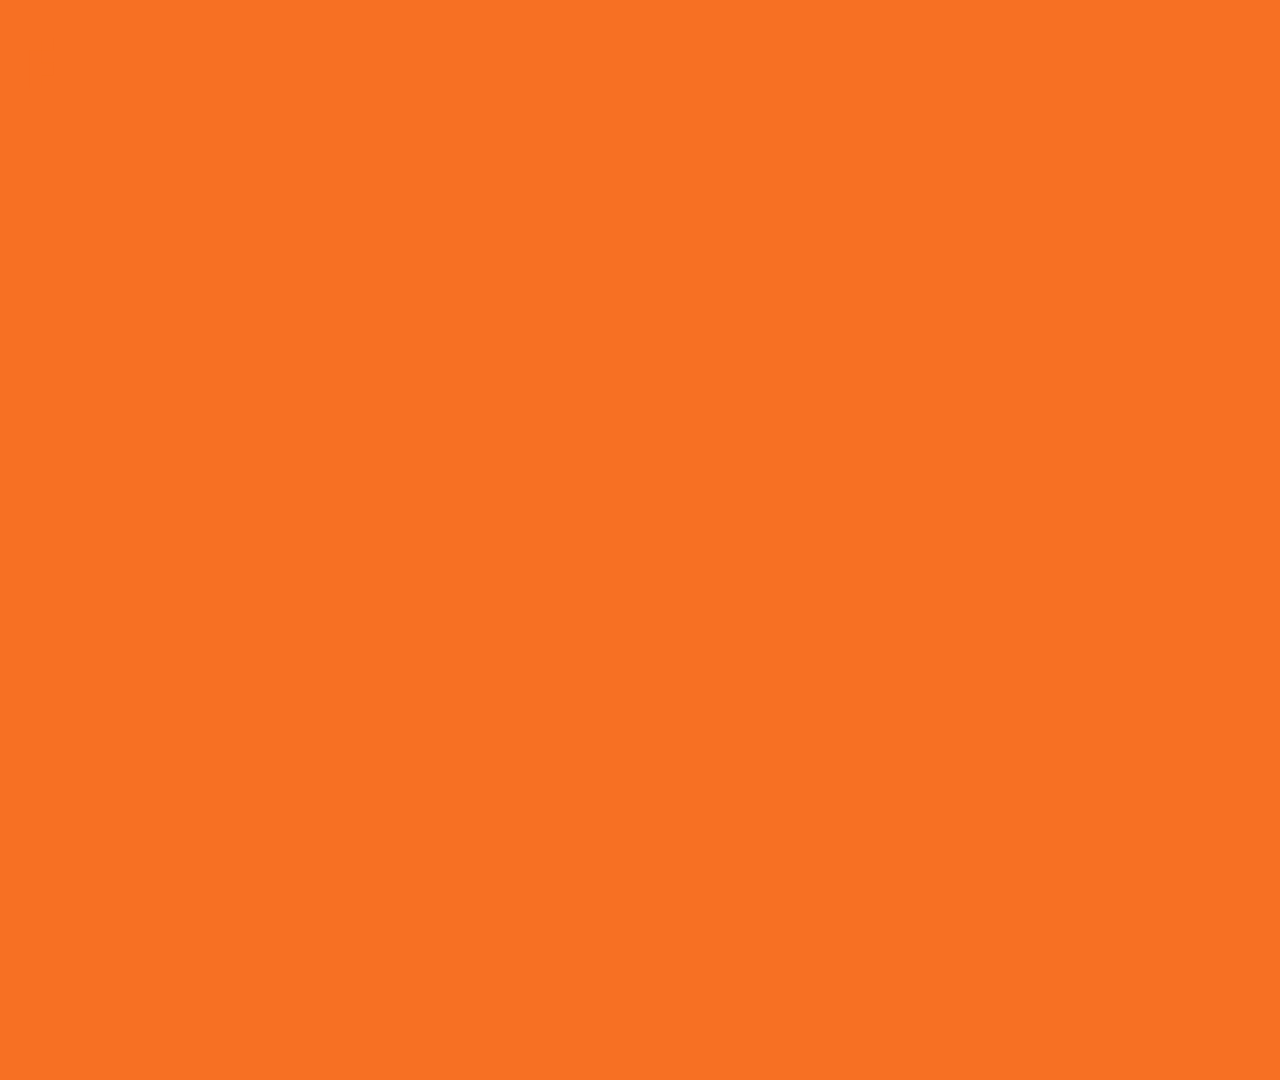
==== about.html @ 6bfb0734 "Add files via upload" ====
<!DOCTYPE html>
<html lang="ko">
<head>
    <meta charset="UTF-8"/>
    <meta http-equiv="x-ua-compatible" content="ie=edge"/>
    <meta name="viewport" content="width=device-width, maximum-scale=1.0, minimum-scale=1, user-scalable=yes, initial-scale=1.0">
    <meta name="viewport" content="width=device-width, initial-scale=1.0, shrink-to-fit=no"/>
    <title>Yeonhwa portfoilo</title>
    <link href="main.html" rel="stylesheet"/>
    <link href="portfoilo.html" rel="stylesheet"/>
    <link href="css/about.css" rel="stylesheet"/>
</head>
<body>
  <header>
      <div class="header">
        <div class="header-logo"><a href="main.html#MAIN"><img src ="img/fill_logo.png"></a></div>
        <div class="navbtn navon">
          <div class="navline xnavbtnT"></div>
          <div class="navline xnavbtnN"></div>
          <div class="navline xnavbtnB"></div>
        </div>
        <section class="navpage">
          <div class="navabout"><a href="about.html" >ABOUT</a></div>
          <div class="navwork"><a href="portfoilo.html" >PROJECT</a></div>
          <div class="navcontact"><a href="main.html#CONTACT" >CONTACT</a></div>
        </section>
      </div>
  </header>
  <article class="about">
    <!-- <div class="me-bitamp"></div> -->
    <section class="about-me">
      <div class="me-txt-1">
        <h1>Hong yoen hwa <span> | 홍연화</span> </h1>
        <h3>Front-end-developer / 3d art</h3>
        <p>디지털미디어디자인과를 나와서 디자인을 공부하고 세부전공으로 프로그래밍을 전공했습니다.
          웹 퍼블리셔로 일을하고 Front-end Developer 이 되기위해 공부하고있습니다.
          프로그래밍으로 그래픽을 표현하고 인터렉션아트를 좋아해서  Canvas, WebGL, SVG, GLSL에 관심이 있습니다.
         </br></br>
          커뮤니케이션을 통한 작업을하면서 많이 배우고 성장했기때문에  소통은 중요한 부분이라 생각합니다
          앞으로 제가 어떤 개발을 할때  함께 소통할수있는 서비스를 만들고 싶습니다 
          </p>
      </div>
      <div class="me-txt-2">
        <h2>Skill</h2>
        <p>HTML / CSS /javascript / JQuery / C#</br>
          3D max / photoshop / Illustration / unity /aftereffect</p>
      </div>
      <div class="me-txt-2">
        <h2>Award</h2>
        <p>2019 디지털 미디어 디자인 PT 기초디자인 우수작</br>
          2021 디지털미디어 디자인 졸업 작품 심사 우수작
        </p>
      </div>

    </section>
    <section class="about-ct">
      <div class="about-img">
        <span class="pfword pfimgtxt1">#자신감</span>
        <span class="pfword pfimgtxt2">#도전</span>
        <span class="pfword pfimgtxt3">#상상</span>
        <span class="pfword pfimgtxt4">#준비된</span>
        <span class="pfword pfimgtxt5">#지구력</span>
        <span class="pfword pfimgtxt6">#창의적</span>
        <span class="pfword pfimgtxt7">#기본기</span>
        <span class="pfword pfimgtxt8">#재구성</span>
        <span class="pfword pfimgtxt9">#의지</span> 
        <img class="profile pfimg1" src ="img/hyh.png">
        <img class="profile pfimg2" src ="img/hyh2.png">
        <img class="profile pfimg3" src ="img/hyh3.png">
        <img class="profile pfimg4" src ="img/hyh4.png">
        <img class="profile pfimg5" src ="img/hyh5.png">
        <img class="profile pfimg6" src ="img/hyh6.png">
        <img class="profile pfimg7" src ="img/hyh7.png">
        <img class="profile pfimg8" src ="img/hyh8.png">
        <img class="profile pfimg9" src ="img/hyh9.png">
        <div class="profile bitmap"></div>
        <div class="profile bitmap2"></div>
      </div>
    </section>
  </article>
  

   

<script src="vendor/jquery/jquery.min.js" type="text/javascript"></script>
<script src="js/about.js" type="text/javascript"></script>
</body>
</html>
---- css/about.css ----
*{margin:0;padding:0;}
html {scroll-behavior: smooth;}
:root{
    word-break: keep-all;/*16px*/ 
    font-size:100%
}
::-webkit-scrollbar{width:0;height:0;}
a{text-decoration: inherit; list-style: none;}
li{list-style:none;}
@import url('https://fonts.googleapis.com/css2?family=Nanum+Gothic:wght@400;700;800&display=swap');
p,li{font-family: 'Nanum Gothic', sans-serif;}
/**/
.header{position:fixed;width:1920px;height:80px;margin:25px 0;padding:25px;box-sizing: border-box;
    display: flex; justify-content:space-between; align-items: center;z-index: 100;}
.navbtn{position: relative;width:48px;height:42px;}
.navline{position:absolute;width:48px;height:8px;top:50%;transform: translateY(-50%);background-color: white;transition: all 0.3s ease;transform-origin:left;z-index: 1;}
.navpage{font-size:18px; font-weight: 800;color:white;text-align:right;z-index: 0;}
.navpage div{margin:10px 0;position:absolute;top:25px;right:30px;}
.navpage div a{text-decoration: inherit; list-style: none;color: inherit;}
.navabout{transition: all 0.3s ease;opacity:0;}
.navwork{transition: all 0.3s 0.1s ease;opacity:0;}
.navcontact{transition: all 0.3s 0.2s ease;opacity:0;}
.xnavbtnT{top:10%;}
.xnavbtnB{top:90%;} 
.navabout{left:-48px}

.header-logo { flex-grow: 1;}
.header-logo img{ height:50px;}
.about{position: relative;width:1920px;height:1080px;overflow-y:hidden}
/* .me-bitamp{width:170px;height:170px;background-color: rgb(247, 112, 35);position:absolute;left:0;top:340px;animation: mebitex 5s steps(2) infinite;opacity: 30%;}
@keyframes mebitex{0%{top:340px;}100%{top:0px;}} */
.about-me{position:absolute;width:70%;top:85%;left:15%;transition: all 1s 1.5s ease;opacity: 0;}.about-me.on{top:25%;opacity: 1;}
.me-txt-1{margin-bottom: 30px;}
.me-txt-1 h1 {font-size: 35px;font-weight: 800;}
.me-txt-1 h1 span{font-weight: 300;color:black; font-size:20px;}
.me-txt-1 h3{font-weight: 700;margin:15px 0;color:rgb(247, 112, 35)}
.me-txt-1 p{display: block; width:32%;}
.me-txt-2 h2{font-size:18px;font-weight: 700;color:rgb(247, 112, 35);margin-bottom: 10px;}
.me-txt-2::before{content: ''; width:25px;height:4px;background-color:rgb(75, 75, 75);;display: block;margin:30px 0}

.about-ct{position:absolute;width:0%;height:100%;transition: all 0.8s ease;background-color:rgb(247, 112, 35);left:0}.about-ct.on{width: 100%;animation: aboutpfbox 0.8s 0.8s ease-in forwards;}
@keyframes aboutpfbox {0%{width: 100%}100%{width:30%;left:70%;}}
.about-img{position:absolute;top:25%;left:100%;opacity: 0;transition: all 0.5s 1.5s ease;width:510px;height:510px;background-color:rgb(247, 112, 35) ;}
.about-img.on{opacity:1;left:-29%;}
.about-img span{opacity: 0;color:white}
.profile{width:170px; height:170px;position: absolute;}
.pfimg4{top:0;left:0;opacity:0%;transition: all 0.5s 1.5s ease;}.pfimg4.on{top:0;left:0;opacity:80%;}
.pfimg5{top:0;left:170px;opacity:0%;transition: all 0.5s 1.6s ease;}.pfimg5.on{top:0;left:170px;opacity: 70%;}
.pfimg6{top:0;left:340px;opacity:0%;transition: all 0.5s 1.7s ease;}.pfimg6.on{top:0;left:340px;opacity: 50%;}
.pfimg1{top:170px;left:170px;opacity:0%;transition: all 0.5s 1.8s ease;}.pfimg1.on{top:170px;left:170px;opacity: 100%;}
.pfimg2{top:170px;left:340px;opacity:0%;transition: all 0.5s 1.9s ease;}.pfimg2.on{top:170px;left:340px;opacity: 100%;}
.pfimg3{top:170px;left:0px;opacity:0%;transition: all 0.5s 2s ease;}.pfimg3.on{top:170px;left:0px;opacity:30%;}
.pfimg7{top:340px;left:0;opacity:0%;transition: all 0.5s 2.1s ease;}.pfimg7.on{top:340px;left:0;opacity: 100%;}
.pfimg8{top:340px;left:170px;opacity:0%;transition: all 0.5s 2.2s  ease;}.pfimg8.on{top:340px;left:170px;opacity: 80%;}
.pfimg9{top:340px;left:340px;opacity:0%;transition: all 0.5s 2.3s ease;}.pfimg9.on{top:340px;left:340px;opacity:20%;}
.pfword{position:absolute;display:inline-block;border:2px solid white;font-weight: 300;padding:10px 20px;width:50px;text-align: center;border-radius:25px;opacity: 0;}
.pfimgtxt1{top:12%;left:7.5%}
.pfimgtxt2{top:12%;left:50%;transform: translateX(-50%);}
.pfimgtxt3{top:12%;right:7.5%}
.pfimgtxt4{top:50%;transform:translateY(-50%);left:7.5%}
.pfimgtxt5{top:50%;transform:translate(-50%,-50%);left:50%;}
.pfimgtxt6{top:50%;transform:translateY(-50%);right:7.5%}
.pfimgtxt7{bottom:12%;left:7.5%}
.pfimgtxt8{bottom:12%;left:50%;transform: translateX(-50%);}
.pfimgtxt9{bottom:12%;right:7.5%}
.bitmap{background-color:rgb(247, 112, 35);animation: bfbitex 5s steps(2) infinite;opacity: 50%;}
@keyframes bfbitex{0%{bottom:-170px;left:-170px;}100%{bottom:-170px;left:170px;}}
.bitmap2{background-color:rgb(247, 112, 35);animation: bfbitex2 5s 1s steps(2) infinite;opacity: 80%;}
@keyframes bfbitex2{0%{bottom:-170px;}100%{bottom:-510px;}}
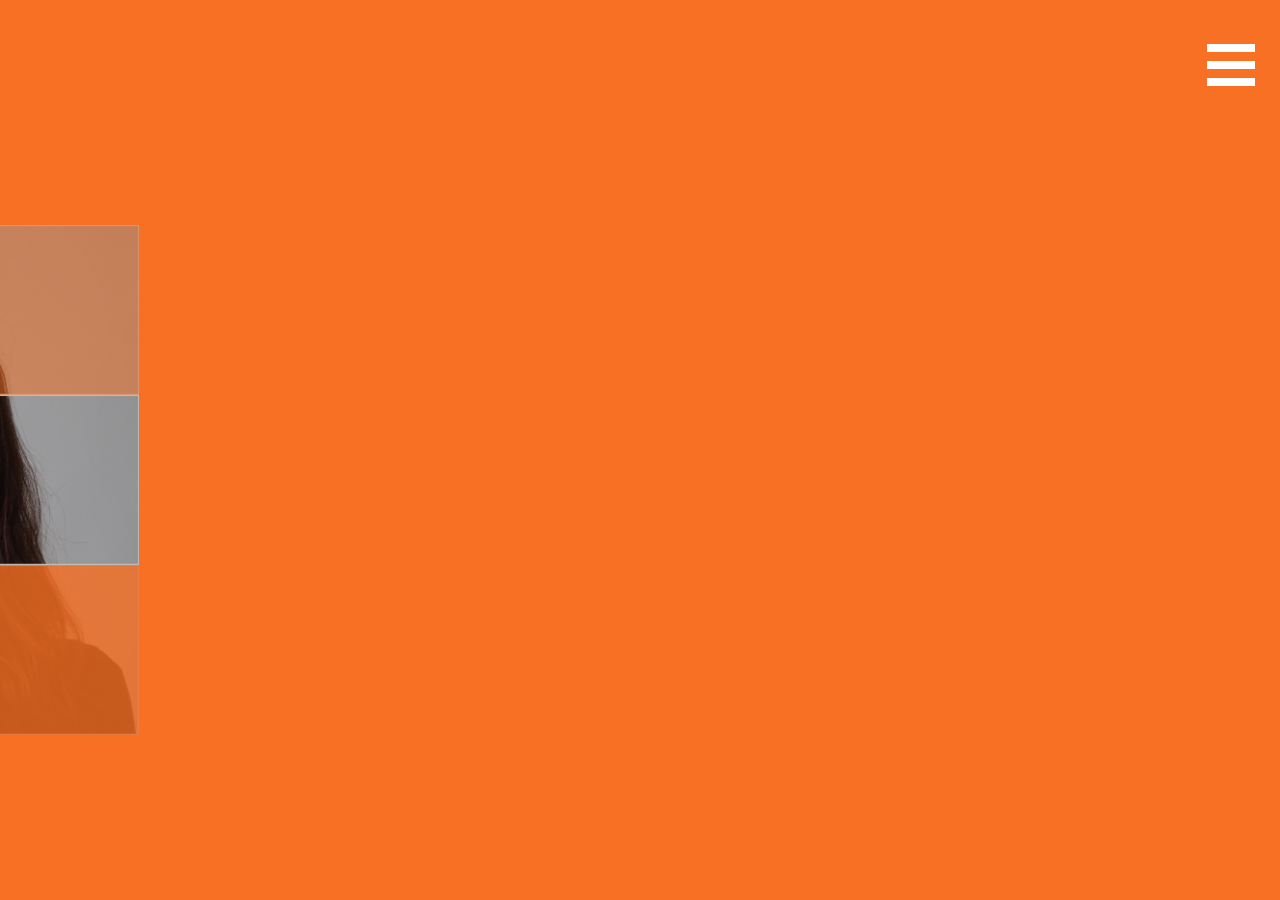
==== commit ef3fc286: "Add files via upload" ====
--- a/about.html
+++ b/about.html
@@ -6,14 +6,14 @@
     <meta name="viewport" content="width=device-width, maximum-scale=1.0, minimum-scale=1, user-scalable=yes, initial-scale=1.0">
     <meta name="viewport" content="width=device-width, initial-scale=1.0, shrink-to-fit=no"/>
     <title>Yeonhwa portfoilo</title>
-    <link href="main.html" rel="stylesheet"/>
+    <link href="index.html" rel="stylesheet"/>
     <link href="portfoilo.html" rel="stylesheet"/>
     <link href="css/about.css" rel="stylesheet"/>
 </head>
 <body>
   <header>
       <div class="header">
-        <div class="header-logo"><a href="main.html#MAIN"><img src ="img/fill_logo.png"></a></div>
+        <div class="header-logo"><a href="index.html#MAIN"><img src ="img/fill_logo.png"></a></div>
         <div class="navbtn navon">
           <div class="navline xnavbtnT"></div>
           <div class="navline xnavbtnN"></div>
@@ -22,61 +22,65 @@
         <section class="navpage">
           <div class="navabout"><a href="about.html" >ABOUT</a></div>
           <div class="navwork"><a href="portfoilo.html" >PROJECT</a></div>
-          <div class="navcontact"><a href="main.html#CONTACT" >CONTACT</a></div>
+          <div class="navcontact"><a href="index.html#CONTACT" >CONTACT</a></div>
         </section>
       </div>
   </header>
   <article class="about">
-    <!-- <div class="me-bitamp"></div> -->
-    <section class="about-me">
-      <div class="me-txt-1">
-        <h1>Hong yoen hwa <span> | 홍연화</span> </h1>
-        <h3>Front-end-developer / 3d art</h3>
-        <p>디지털미디어디자인과를 나와서 디자인을 공부하고 세부전공으로 프로그래밍을 전공했습니다.
-          웹 퍼블리셔로 일을하고 Front-end Developer 이 되기위해 공부하고있습니다.
-          프로그래밍으로 그래픽을 표현하고 인터렉션아트를 좋아해서  Canvas, WebGL, SVG, GLSL에 관심이 있습니다.
-         </br></br>
-          커뮤니케이션을 통한 작업을하면서 많이 배우고 성장했기때문에  소통은 중요한 부분이라 생각합니다
-          앞으로 제가 어떤 개발을 할때  함께 소통할수있는 서비스를 만들고 싶습니다 
+    <div class="wrapper">
+      <section class="about-me">
+        <div class="me-txt-1">
+          <h1>Hong yoen hwa <span> | 홍연화</span> </h1>
+          <h3>Front-end-developer / 3d art</h3>
+          <p>디지털 미디어 디자인과를 나와서 디자인을 공부하고 세부전공으로 프로그래밍을 전공했습니다. 
+            웹 퍼블리셔로 일을하고  Front - end Developer가 되기위해 공부하고있습니다.
+            프로그래밍으로 그래픽을 표현하고 인터렉션아트를 좋아해서  Canvas, WebGL, SVG, GLSL에 관심이 있습니다.
+           </br></br>
+            커뮤니케이션을 통한 작업을 많이 하면서 배우고 성장했기 때문에  소통은 중요한 부분이라 생각합니다
+            앞으로 제가 어떤 개발을 할때  함께 소통할수있는 서비스를 만들고 싶습니다 
+            </p>
+        </div>
+        <div class="me-txt-2">
+          <h2>Skill</h2>
+          <p>HTML / CSS /javascript / JQuery / C#</br>
+            3D max / photoshop / Illustration / unity /aftereffect</p>
+        </div>
+        <div class="me-txt-2">
+          <h2>Award</h2>
+          <p>2019 디지털 미디어 디자인 PT 기초디자인 우수작</br>
+            2021 디지털미디어 디자인 졸업 작품 심사 우수작
           </p>
-      </div>
-      <div class="me-txt-2">
-        <h2>Skill</h2>
-        <p>HTML / CSS /javascript / JQuery / C#</br>
-          3D max / photoshop / Illustration / unity /aftereffect</p>
-      </div>
-      <div class="me-txt-2">
-        <h2>Award</h2>
-        <p>2019 디지털 미디어 디자인 PT 기초디자인 우수작</br>
-          2021 디지털미디어 디자인 졸업 작품 심사 우수작
-        </p>
-      </div>
-
-    </section>
-    <section class="about-ct">
-      <div class="about-img">
-        <span class="pfword pfimgtxt1">#자신감</span>
-        <span class="pfword pfimgtxt2">#도전</span>
-        <span class="pfword pfimgtxt3">#상상</span>
-        <span class="pfword pfimgtxt4">#준비된</span>
-        <span class="pfword pfimgtxt5">#지구력</span>
-        <span class="pfword pfimgtxt6">#창의적</span>
-        <span class="pfword pfimgtxt7">#기본기</span>
-        <span class="pfword pfimgtxt8">#재구성</span>
-        <span class="pfword pfimgtxt9">#의지</span> 
-        <img class="profile pfimg1" src ="img/hyh.png">
-        <img class="profile pfimg2" src ="img/hyh2.png">
-        <img class="profile pfimg3" src ="img/hyh3.png">
-        <img class="profile pfimg4" src ="img/hyh4.png">
-        <img class="profile pfimg5" src ="img/hyh5.png">
-        <img class="profile pfimg6" src ="img/hyh6.png">
-        <img class="profile pfimg7" src ="img/hyh7.png">
-        <img class="profile pfimg8" src ="img/hyh8.png">
-        <img class="profile pfimg9" src ="img/hyh9.png">
-        <div class="profile bitmap"></div>
-        <div class="profile bitmap2"></div>
-      </div>
-    </section>
+        </div>
+  
+      </section>
+      <section class="about-ct">
+        <div>
+          <div class="about-img">
+            <span class="pfword pfimgtxt1">#자신감</span>
+            <span class="pfword pfimgtxt2">#도전</span>
+            <span class="pfword pfimgtxt3">#상상</span>
+            <span class="pfword pfimgtxt4">#준비된</span>
+            <span class="pfword pfimgtxt5">#지구력</span>
+            <span class="pfword pfimgtxt6">#창의적</span>
+            <span class="pfword pfimgtxt7">#기본기</span>
+            <span class="pfword pfimgtxt8">#재구성</span>
+            <span class="pfword pfimgtxt9">#의지</span> 
+            <img class="profile pfimg1" src ="img/hyh.png">
+            <img class="profile pfimg2" src ="img/hyh2.png">
+            <img class="profile pfimg3" src ="img/hyh3.png">
+            <img class="profile pfimg4" src ="img/hyh4.png">
+            <img class="profile pfimg5" src ="img/hyh5.png">
+            <img class="profile pfimg6" src ="img/hyh6.png">
+            <img class="profile pfimg7" src ="img/hyh7.png">
+            <img class="profile pfimg8" src ="img/hyh8.png">
+            <img class="profile pfimg9" src ="img/hyh9.png">
+            <div class="profile bitmap"></div>
+            <div class="profile bitmap2"></div>
+          </div>
+        </div> 
+      </section>
+    </div>
+    
   </article>
   
 
--- a/css/about.css
+++ b/css/about.css
@@ -10,7 +10,7 @@
 @import url('https://fonts.googleapis.com/css2?family=Nanum+Gothic:wght@400;700;800&display=swap');
 p,li{font-family: 'Nanum Gothic', sans-serif;}
 /**/
-.header{position:fixed;width:1920px;height:80px;margin:25px 0;padding:25px;box-sizing: border-box;
+.header{position:fixed;width:100vw;height:80px;margin:25px 0;padding:25px;box-sizing: border-box;
     display: flex; justify-content:space-between; align-items: center;z-index: 100;}
 .navbtn{position: relative;width:48px;height:42px;}
 .navline{position:absolute;width:48px;height:8px;top:50%;transform: translateY(-50%);background-color: white;transition: all 0.3s ease;transform-origin:left;z-index: 1;}
@@ -26,20 +26,20 @@
 
 .header-logo { flex-grow: 1;}
 .header-logo img{ height:50px;}
-.about{position: relative;width:1920px;height:1080px;overflow-y:hidden}
+.about{position: relative;width: 100vw;height:100vh;overflow-y:hidden}
 /* .me-bitamp{width:170px;height:170px;background-color: rgb(247, 112, 35);position:absolute;left:0;top:340px;animation: mebitex 5s steps(2) infinite;opacity: 30%;}
 @keyframes mebitex{0%{top:340px;}100%{top:0px;}} */
-.about-me{position:absolute;width:70%;top:85%;left:15%;transition: all 1s 1.5s ease;opacity: 0;}.about-me.on{top:25%;opacity: 1;}
+.about-me{position:absolute;width:70vw;top:85%;left:15%;transition: all 1s 1.5s ease;opacity: 0;}.about-me.on{top:25%;opacity: 1;}
 .me-txt-1{margin-bottom: 30px;}
 .me-txt-1 h1 {font-size: 35px;font-weight: 800;}
 .me-txt-1 h1 span{font-weight: 300;color:black; font-size:20px;}
 .me-txt-1 h3{font-weight: 700;margin:15px 0;color:rgb(247, 112, 35)}
-.me-txt-1 p{display: block; width:32%;}
+.me-txt-1 p{display: block; width:440px;}
 .me-txt-2 h2{font-size:18px;font-weight: 700;color:rgb(247, 112, 35);margin-bottom: 10px;}
 .me-txt-2::before{content: ''; width:25px;height:4px;background-color:rgb(75, 75, 75);;display: block;margin:30px 0}
 
-.about-ct{position:absolute;width:0%;height:100%;transition: all 0.8s ease;background-color:rgb(247, 112, 35);left:0}.about-ct.on{width: 100%;animation: aboutpfbox 0.8s 0.8s ease-in forwards;}
-@keyframes aboutpfbox {0%{width: 100%}100%{width:30%;left:70%;}}
+.about-ct{position:absolute;width:0vw;height:100vh;transition: all 0.8s ease;background-color:rgb(247, 112, 35);left:0}.about-ct.on{width: 100vw;animation: aboutpfbox 0.8s 0.8s ease-in forwards;}
+@keyframes aboutpfbox {0%{width: 100vw}100%{width:30vw;left:70%;}}
 .about-img{position:absolute;top:25%;left:100%;opacity: 0;transition: all 0.5s 1.5s ease;width:510px;height:510px;background-color:rgb(247, 112, 35) ;}
 .about-img.on{opacity:1;left:-29%;}
 .about-img span{opacity: 0;color:white}
